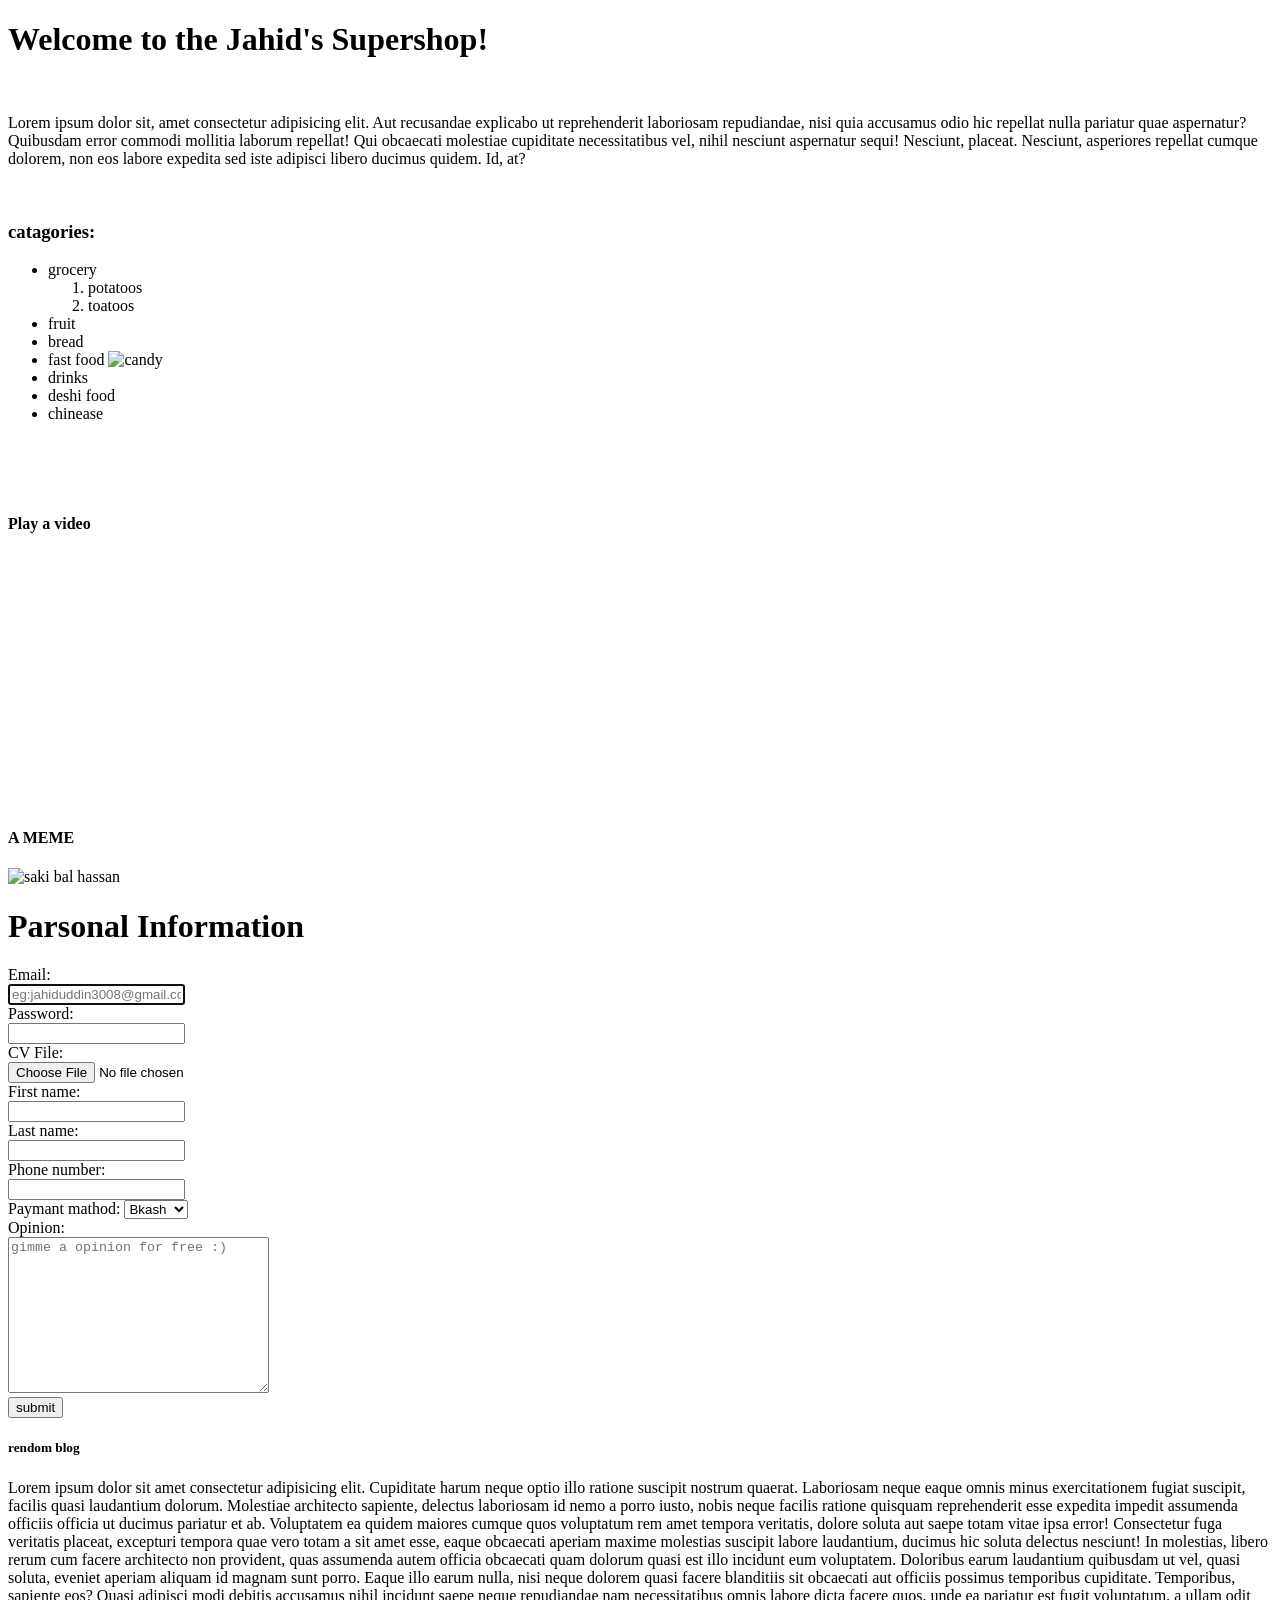
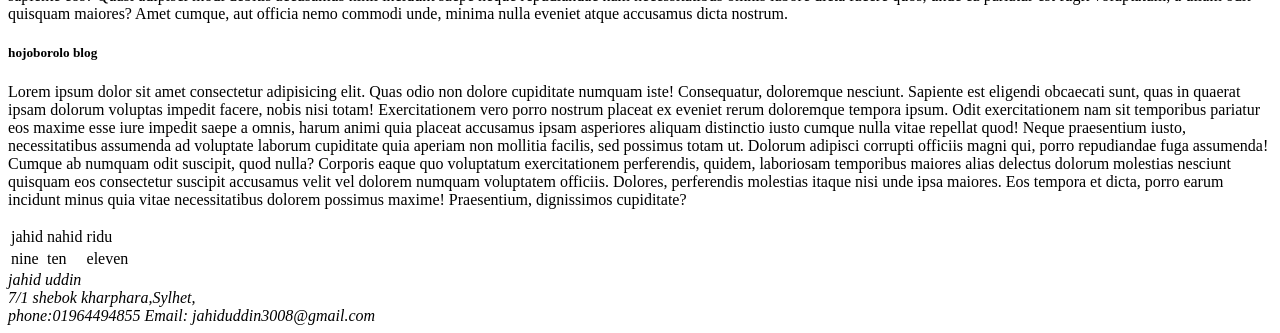
==== index.html @ d515d519 "jahid" ====
<!DOCTYPE html>
<html lang="en">
<head>
    <meta charset="UTF-8">
    <meta http-equiv="X-UA-Compatible" content="IE=edge">
    <meta name="viewport" content="width=device-width, initial-scale=1.0">
    <title>Jahid's Supershop</title>
    <link rel="shortcut icon" href="33.jpg" type="image/x-icon">
    <link rel="stylesheet" href="/main.css/style.css">
    
</head>
<body>
    <header>
    <h1>Welcome to the Jahid's Supershop!</h1><br>
    <p id="rendom"  >
            Lorem ipsum dolor sit, amet consectetur adipisicing elit. Aut recusandae 
            explicabo ut reprehenderit laboriosam repudiandae, nisi quia accusamus odio hic repellat nulla pariatur quae aspernatur? Quibusdam error commodi mollitia laborum repellat! Qui obcaecati molestiae cupiditate necessitatibus vel, nihil nesciunt aspernatur sequi! Nesciunt, placeat. Nesciunt, asperiores repellat cumque dolorem, non eos labore expedita sed iste adipisci libero ducimus quidem. Id, at?
        </p><br>
    </header>
    <h3>catagories:</h3>
    <ul>
        <li > grocery</li>
        <ol>
            <li>potatoos</li>
            <li>toatoos</li>
        </ol>
        <li>fruit</li>
        <li>bread</li>
        <li>fast food <img src="" alt="candy"> </li>
        <li>drinks</li>
        <li>deshi food</li>
        <li>chinease</li>

    </ul>
  <br><br><br>
  
  <div class="video">
    <h4>Play a video</h4>
    <video src="(14) Cholna Sujon - Official Music Video - Bokhate (2016 Short Film) - Siam & Toya - Ahmmed Humayun - YouTube_2.MKV" height="250" width="300" >    if it's not running ,then fu@k off!</video>
  </div>
  
 
  <div class="img">

    <h4 id="bal"><b> A MEME</b></h4>  
 
   
    <img src="sah75.jpg" alt="saki bal hassan">
    

  </div>
   <div class="form">
  <h1>  Parsonal Information
</h1>
<form action="userinformation.php" method="post">
    <label for="Email">Email:</label><br>
    <input type="text" autofocus placeholder="eg:jahiduddin3008@gmail.com"required> <br>
    <label for="password">Password:</label><br>
    <input type="password" maxlength="8" required><br>
    <label for="cv file">CV File:</label><br>
    <input type="file" name="CV File" id=""><br>
    <label for="first name">First name:</label><br>
    <input type="text"><br>
    <label for="last name"> Last name:</label><br>
    <input type="text"><br>
    <label for="number">Phone number:</label><br>
    <input type="number" ><br>
    <label for="paymant mathod">Paymant mathod:</label>
    <select name="paymant mathod" id="">
        <option value="bkash">Bkash</option>
        <option value="paypal">Paypal</option>
        <option value="rocket">Rocket</option>
    </select><br>
    <label for="opinion">Opinion:</label><br>
    <textarea name="opinion" id="" cols="30" rows="10" placeholder="gimme a opinion for free :)"></textarea><br>
    <input type="button" value="submit">
</form>
   </div>
  <!--day:2-->
  <div class="blogs">
    <p>
        <h5>rendom blog</h5>
        Lorem ipsum dolor sit amet consectetur adipisicing elit. Cupiditate harum neque optio illo ratione suscipit nostrum quaerat. Laboriosam neque eaque omnis minus exercitationem fugiat suscipit, facilis quasi laudantium dolorum. Molestiae architecto sapiente, delectus laboriosam id nemo a porro iusto, nobis neque facilis ratione quisquam reprehenderit esse expedita impedit assumenda officiis officia ut ducimus pariatur et ab. Voluptatem ea quidem maiores cumque quos voluptatum rem amet tempora veritatis, dolore soluta aut saepe totam vitae ipsa error! Consectetur fuga veritatis placeat, excepturi tempora quae vero totam a sit amet esse, eaque obcaecati aperiam maxime molestias suscipit labore laudantium, ducimus hic soluta delectus nesciunt! In molestias, libero rerum cum facere architecto non provident, quas assumenda autem officia obcaecati quam dolorum quasi est illo incidunt eum voluptatem. Doloribus earum laudantium quibusdam ut vel, quasi soluta, eveniet aperiam aliquam id magnam sunt porro. Eaque illo earum nulla, nisi neque dolorem quasi facere blanditiis sit obcaecati aut officiis possimus temporibus cupiditate. Temporibus, sapiente eos? Quasi adipisci modi debitis accusamus nihil incidunt saepe neque repudiandae nam necessitatibus omnis labore dicta facere quos, unde ea pariatur est fugit voluptatum, a ullam odit quisquam maiores? Amet cumque, aut officia nemo commodi unde, minima nulla eveniet atque accusamus dicta nostrum.
    </p>
    </div>
    <div class="blogs">
    <p>
      <h5>hojoborolo blog</h5>
  
        Lorem ipsum dolor sit amet consectetur adipisicing elit. Quas odio non dolore cupiditate numquam iste! Consequatur, doloremque nesciunt. Sapiente est eligendi obcaecati sunt, quas in quaerat ipsam dolorum voluptas impedit facere, nobis nisi totam! Exercitationem vero porro nostrum placeat ex eveniet rerum doloremque tempora ipsum. Odit exercitationem nam sit temporibus pariatur eos maxime esse iure impedit saepe a omnis, harum animi quia placeat accusamus ipsam asperiores aliquam distinctio iusto cumque nulla vitae repellat quod! Neque praesentium iusto, necessitatibus assumenda ad voluptate laborum cupiditate quia aperiam non mollitia facilis, sed possimus totam ut. Dolorum adipisci corrupti officiis magni qui, porro repudiandae fuga assumenda! Cumque ab numquam odit suscipit, quod nulla? Corporis eaque quo voluptatum exercitationem perferendis, quidem, laboriosam temporibus maiores alias delectus dolorum molestias nesciunt quisquam eos consectetur suscipit accusamus velit vel dolorem numquam voluptatem officiis. Dolores, perferendis molestias itaque nisi unde ipsa maiores. Eos tempora et dicta, porro earum incidunt minus quia vitae necessitatibus dolorem possimus maxime! Praesentium, dignissimos cupiditate?
    </p>
  </div>
  <table style="border: blueviolet;">
    <tr>
      <td> jahid</td>
      <td>nahid</td>
      <td>ridu</td>
    </tr>
    <tr>
      <td>nine</td>
      <td>ten</td>
      <td>eleven</td>
    </tr>

  </table>
  <footer>
      <address>
         <span class="name-color" >jahid uddin</span>  <br>
          7/1 shebok kharphara,Sylhet,<br>
          phone:01964494855
          Email: jahiduddin3008@gmail.com
      </address>
      
  </footer>

</body>
</html>
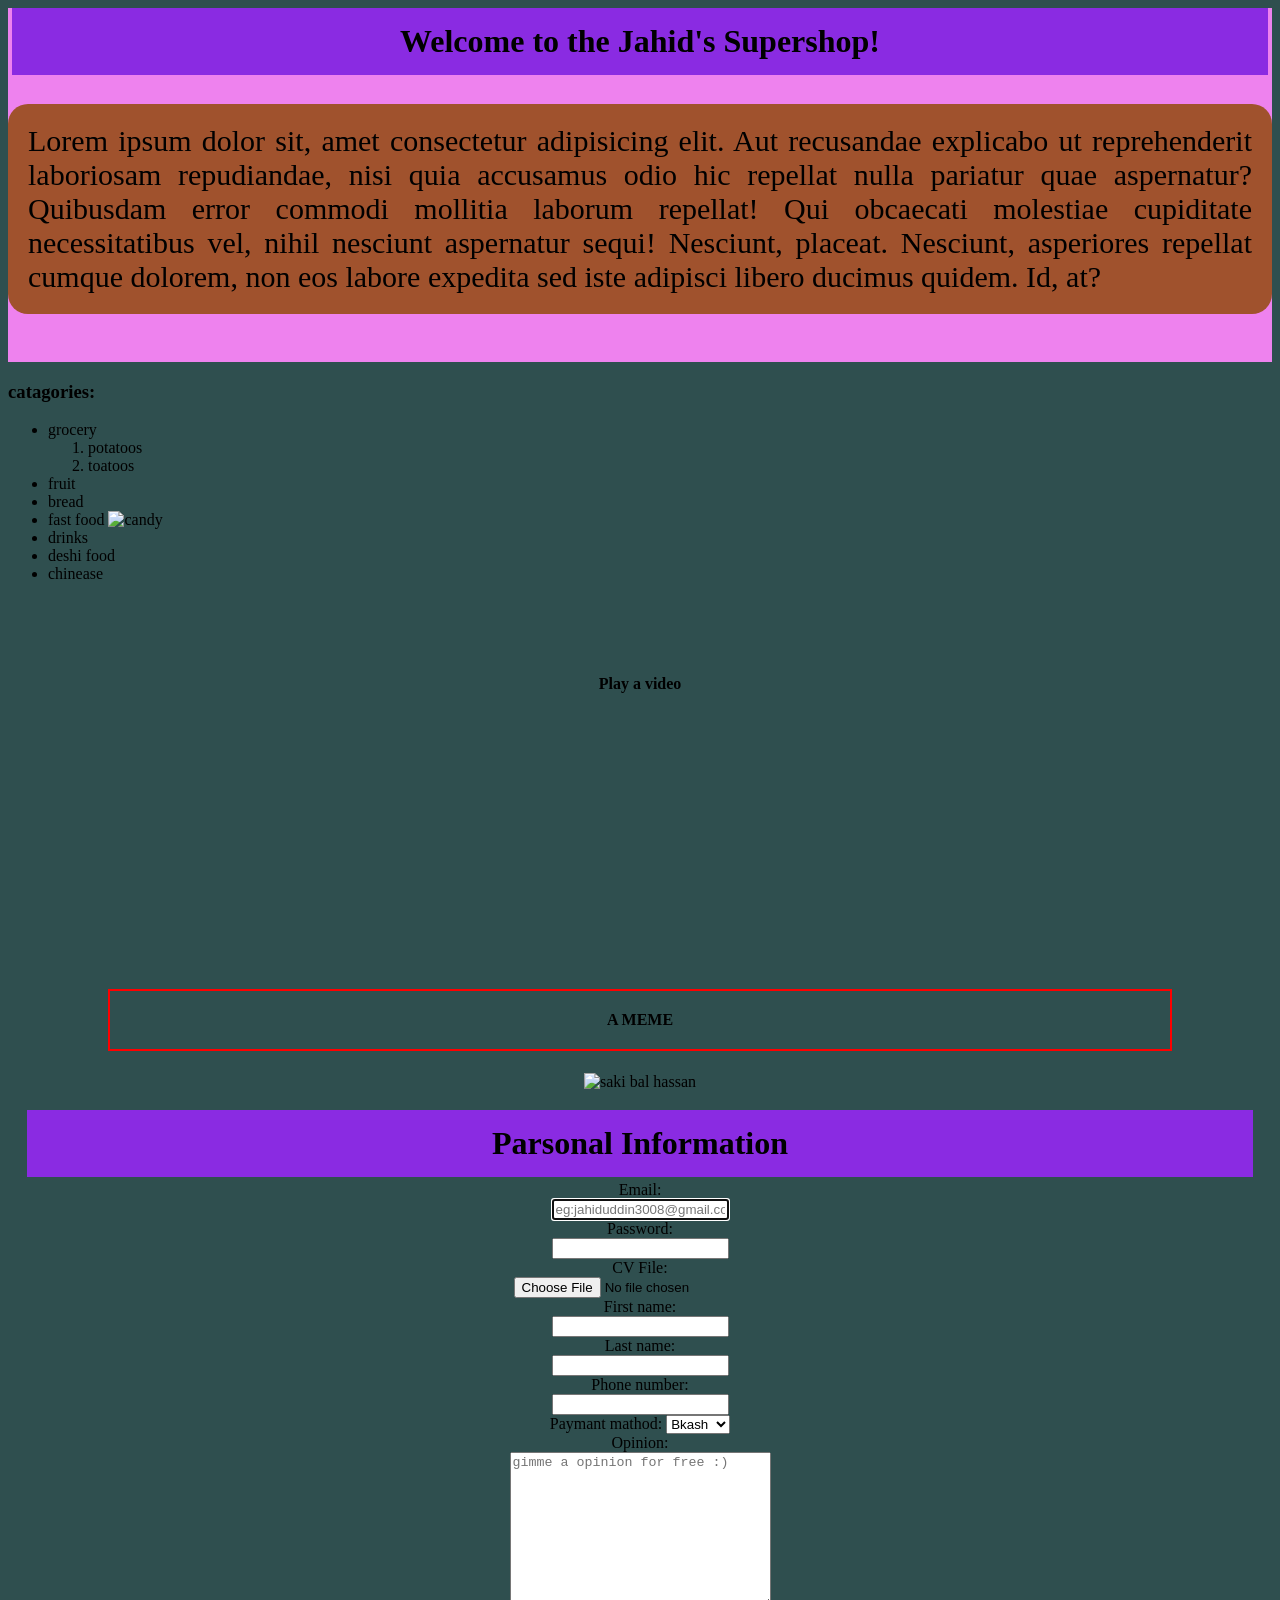
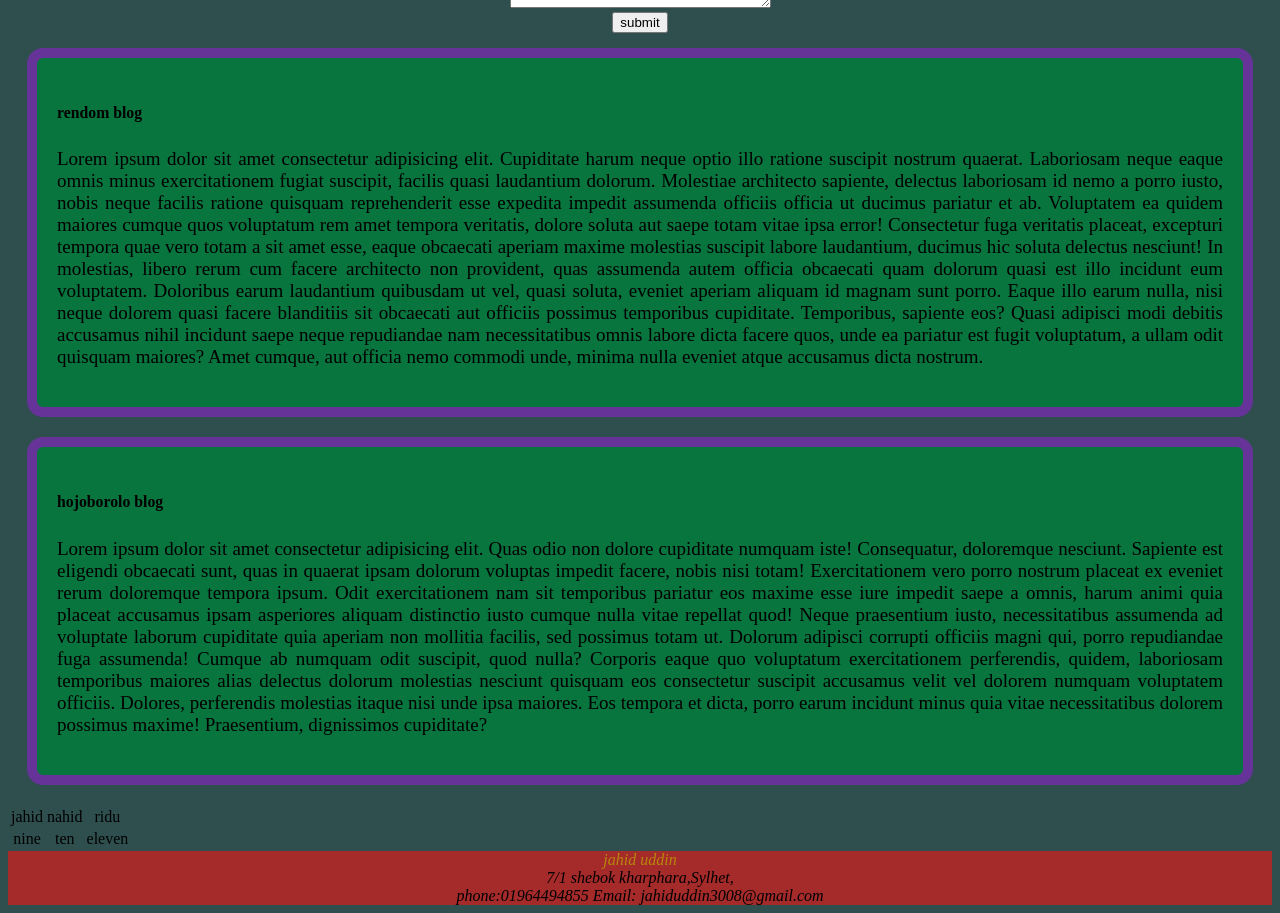
==== commit e36f01dd: "css" ====
--- a/index.html
+++ b/index.html
@@ -6,7 +6,7 @@
     <meta name="viewport" content="width=device-width, initial-scale=1.0">
     <title>Jahid's Supershop</title>
     <link rel="shortcut icon" href="33.jpg" type="image/x-icon">
-    <link rel="stylesheet" href="/main.css/style.css">
+   <link rel="stylesheet" href="/main.css/style.css">
     
 </head>
 <body>
--- a/main.css/style.css
+++ b/main.css/style.css
@@ -0,0 +1,74 @@
+h1{
+    text-align: center;
+    background-color: blueviolet;
+    padding: 15px;
+    margin: 4px;
+}
+.form{
+    text-align: center;
+    align:center;
+    padding:10px;
+    margin: 5px;
+}
+body{
+    background-color: darkslategrey;
+}
+.video{
+    text-align: center;
+}
+#bal{
+    border: 2px solid red;
+    padding: 20px;
+    margin-left: 100px;
+    margin-right: 100px;
+}
+.img{
+    text-align: center;
+}
+#rendom{
+    text-align: justify;
+    background-color: sienna;
+    padding: 20px;
+    margin-top: 7px;
+    border: tomato;
+    border-radius: 20px;
+    font-size:30px ;
+
+
+}
+header{
+    background-color: violet;
+    
+
+}
+footer{
+    background-color: brown;
+    text-align: center;
+    text-decoration: burlywood;
+    padding-bottom: 0%;
+    
+}
+
+}
+body{
+    background-color: rgb(25, 184, 184);
+}
+table{
+    border: 2px solid black;
+    text-align: center;
+}
+.name-color{
+    color: darkgoldenrod;
+}
+.blogs{
+    text-align: justify;
+    background-color: rgb(8, 116, 62);
+    font-size: 19px;
+    border: 10px solid rebeccapurple;
+    border-radius: 16px;
+    margin-top: 5px;
+    margin-left: 19px;
+    margin-bottom: 20px;
+    margin-right: 19px;
+    padding: 20px;
+}
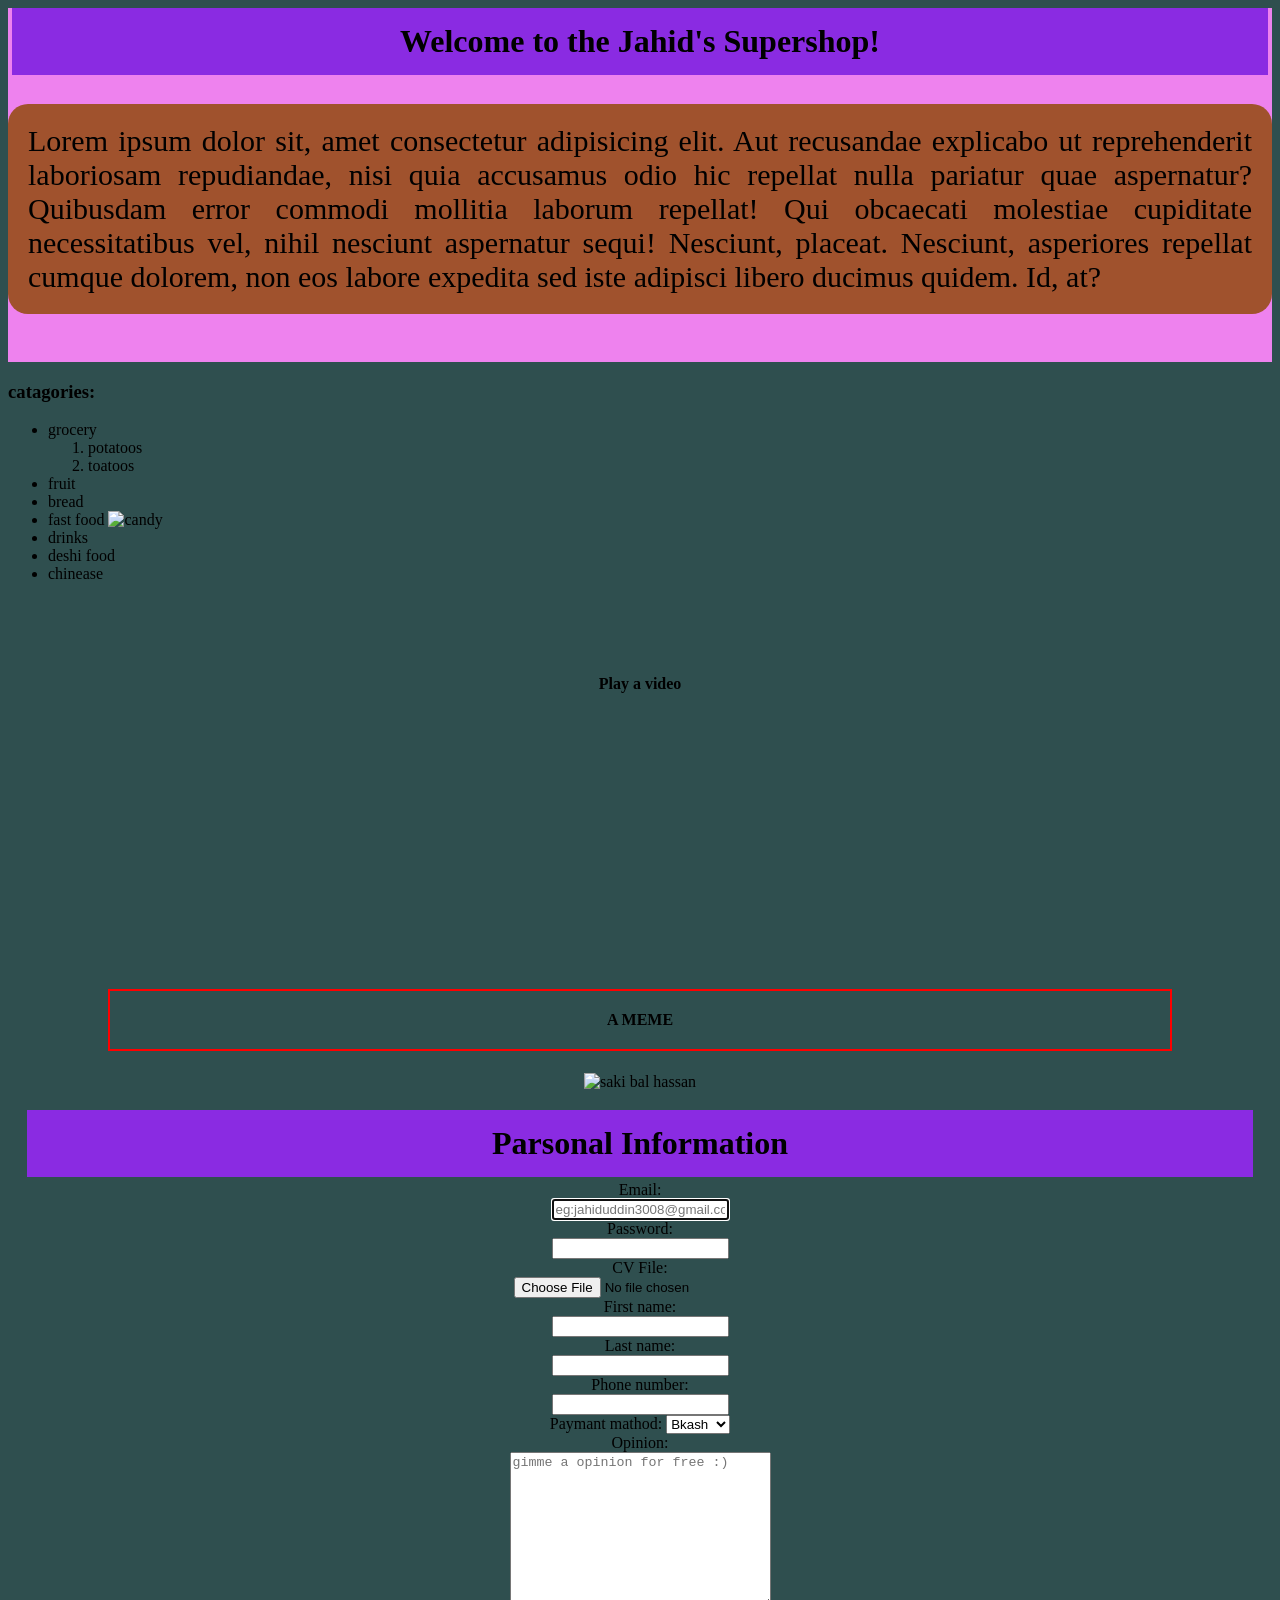
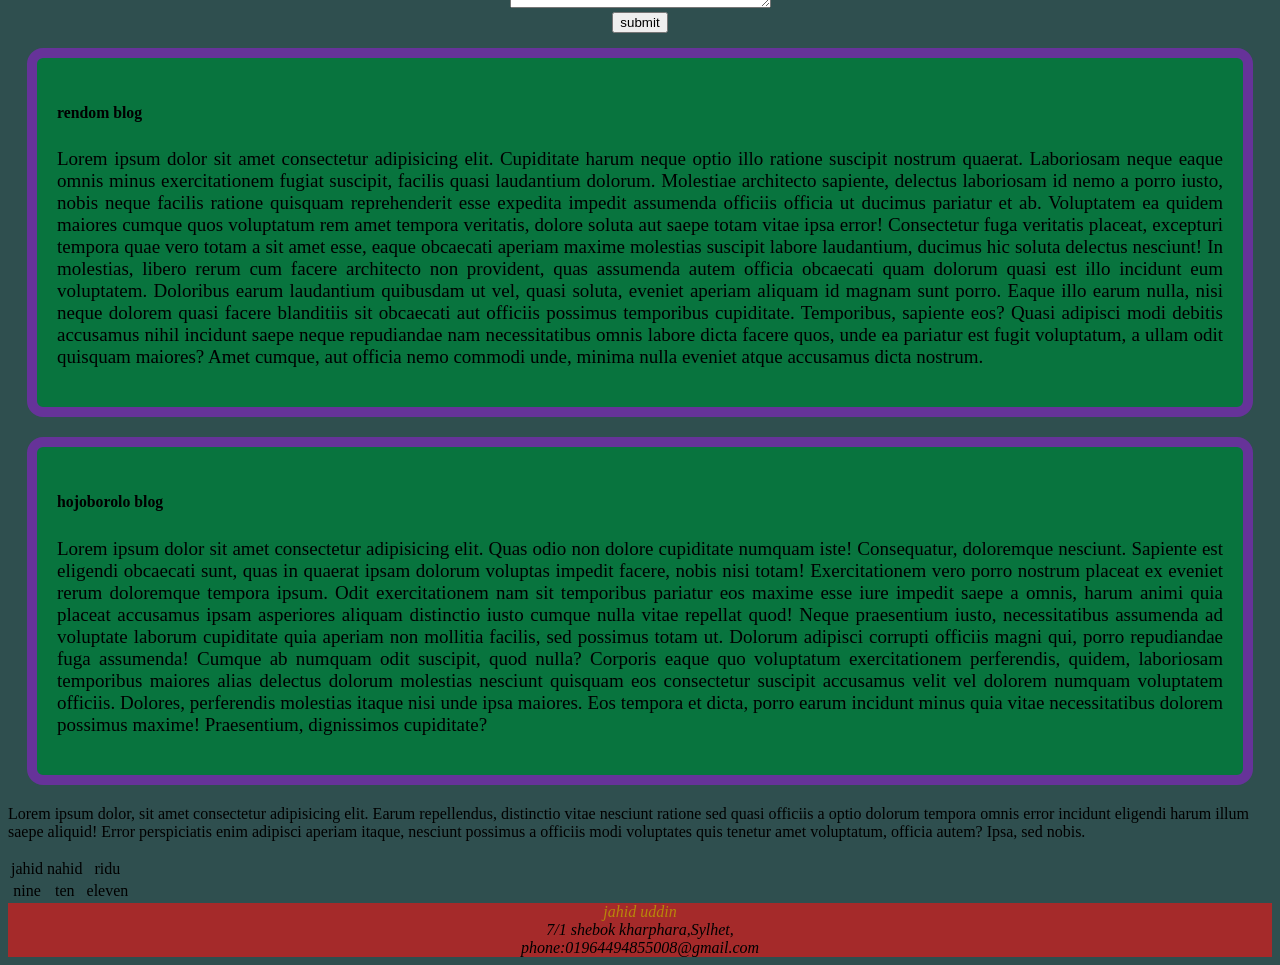
==== commit 536f351b: "new-pragraph" ====
--- a/index.html
+++ b/index.html
@@ -6,7 +6,7 @@
     <meta name="viewport" content="width=device-width, initial-scale=1.0">
     <title>Jahid's Supershop</title>
     <link rel="shortcut icon" href="33.jpg" type="image/x-icon">
-   <link rel="stylesheet" href="/main.css/style.css">
+    <link rel="stylesheet" href="style.css">
     
 </head>
 <body>
@@ -101,14 +101,15 @@
       <td>ten</td>
       <td>eleven</td>
     </tr>
-
+    <p>
+        Lorem ipsum dolor, sit amet consectetur adipisicing elit. Earum repellendus, distinctio vitae nesciunt ratione sed quasi officiis a optio dolorum tempora omnis error incidunt eligendi harum illum saepe aliquid! Error perspiciatis enim adipisci aperiam itaque, nesciunt possimus a officiis modi voluptates quis tenetur amet voluptatum, officia autem? Ipsa, sed nobis.
+    </p>
   </table>
   <footer>
       <address>
          <span class="name-color" >jahid uddin</span>  <br>
           7/1 shebok kharphara,Sylhet,<br>
-          phone:01964494855
-          Email: jahiduddin3008@gmail.com
+          phone:01964494855008@gmail.com
       </address>
       
   </footer>
--- a/style.css
+++ b/style.css
@@ -0,0 +1,74 @@
+h1{
+    text-align: center;
+    background-color: blueviolet;
+    padding: 15px;
+    margin: 4px;
+}
+.form{
+    text-align: center;
+    align:center;
+    padding:10px;
+    margin: 5px;
+}
+body{
+    background-color: darkslategrey;
+}
+.video{
+    text-align: center;
+}
+#bal{
+    border: 2px solid red;
+    padding: 20px;
+    margin-left: 100px;
+    margin-right: 100px;
+}
+.img{
+    text-align: center;
+}
+#rendom{
+    text-align: justify;
+    background-color: sienna;
+    padding: 20px;
+    margin-top: 7px;
+    border: tomato;
+    border-radius: 20px;
+    font-size:30px ;
+
+
+}
+header{
+    background-color: violet;
+    
+
+}
+footer{
+    background-color: brown;
+    text-align: center;
+    text-decoration: burlywood;
+    padding-bottom: 0%;
+    
+}
+
+}
+body{
+    background-color: rgb(25, 184, 184);
+}
+table{
+    border: 2px solid black;
+    text-align: center;
+}
+.name-color{
+    color: darkgoldenrod;
+}
+.blogs{
+    text-align: justify;
+    background-color: rgb(8, 116, 62);
+    font-size: 19px;
+    border: 10px solid rebeccapurple;
+    border-radius: 16px;
+    margin-top: 5px;
+    margin-left: 19px;
+    margin-bottom: 20px;
+    margin-right: 19px;
+    padding: 20px;
+}
